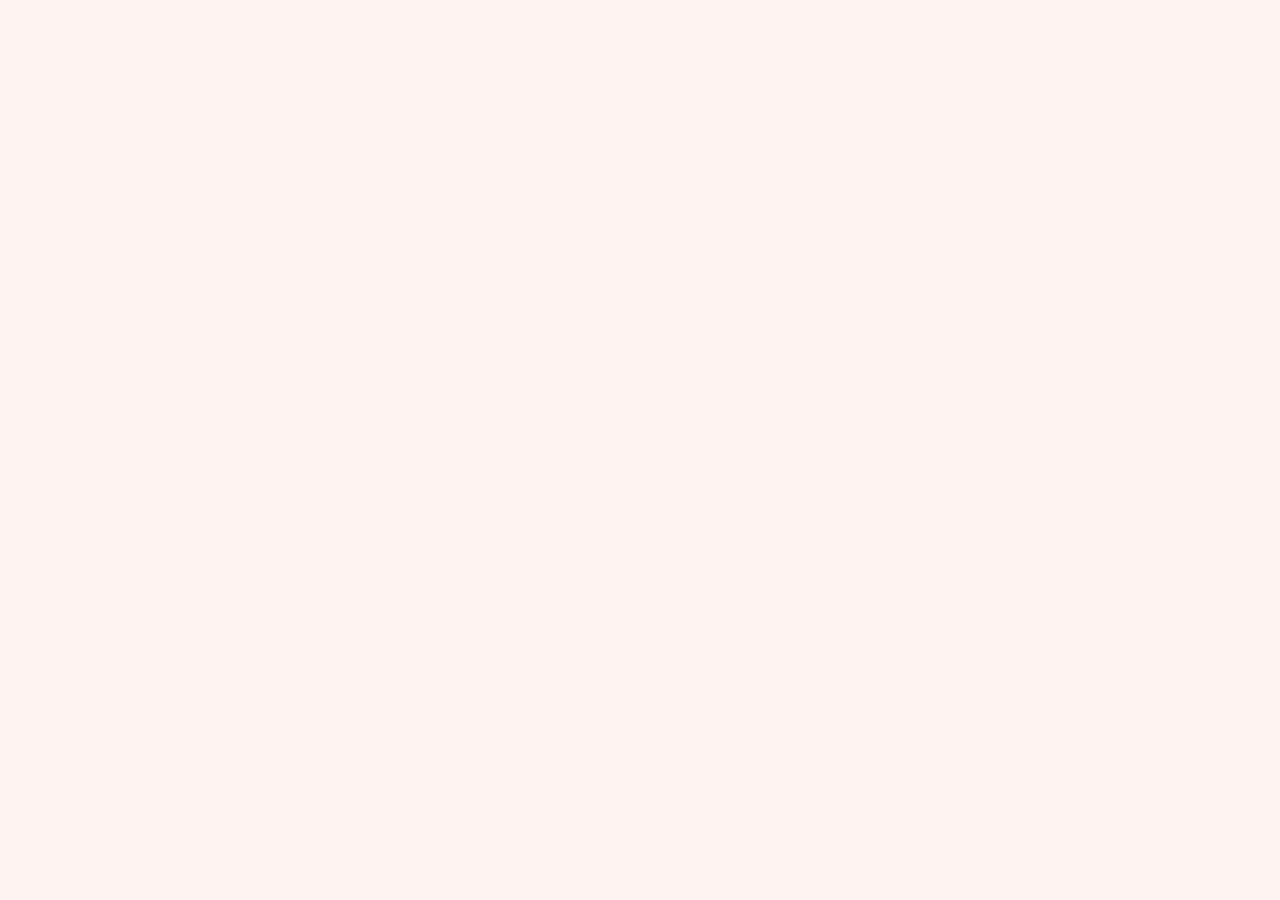
==== game.html @ f32cb5bb "update" ====
<!DOCTYPE html>
<html lang="en">
<head>
    <meta charset="UTF-8">
    <meta name="viewport" content="width=device-width, initial-scale=1.0">
    <link rel="stylesheet" href="style.css">
    <title>Document</title>
    <style>
        body {
            background-color: rgb(255, 243, 242);
        }
    </style>
</head>
<body>
    
</body>
</html>
---- style.css ----
#Title {
    margin: 0;
    padding: 0;
    text-align: center;
    font-size: 250px;
    font-family: 'Franklin Gothic Medium', 'Arial Narrow', Arial, sans-serif;
    color: black;
}

h1 {
  margin: 0;
  padding: 0;
    text-align: center;
    font-size: 150px;
    text-decoration:line-through;
    font-family: fantasy;
    color: rgb(67, 167, 255);
}

#PLAY {
    display: block;
    margin: 0 auto;
    width: 400px;
    height: 200px;
    font-size: 120px;
    border-radius: 5%;
    background-color: #233981;
        color: #f0eded;
        transition: color 0.5s;
        border-color: black;
      } 
       
      #PLAY:hover { 
        color: #202020;
        background-color: lightskyblue;
        transform: scale(1.15,1.15);
      } 

#darkbulbb {
  width: 150px;
  height: 170px;
  margin-left: auto;
  border: #000000;
  border-radius: 5%;
  background-color:rgb(241, 231, 231)
 }

#darkbulbb:hover {
  background-color: #e7dede;
  transform: scale(1.1,1.1)
}

 #darkbulb {
  width: 100px;
  height: 120px;
 }
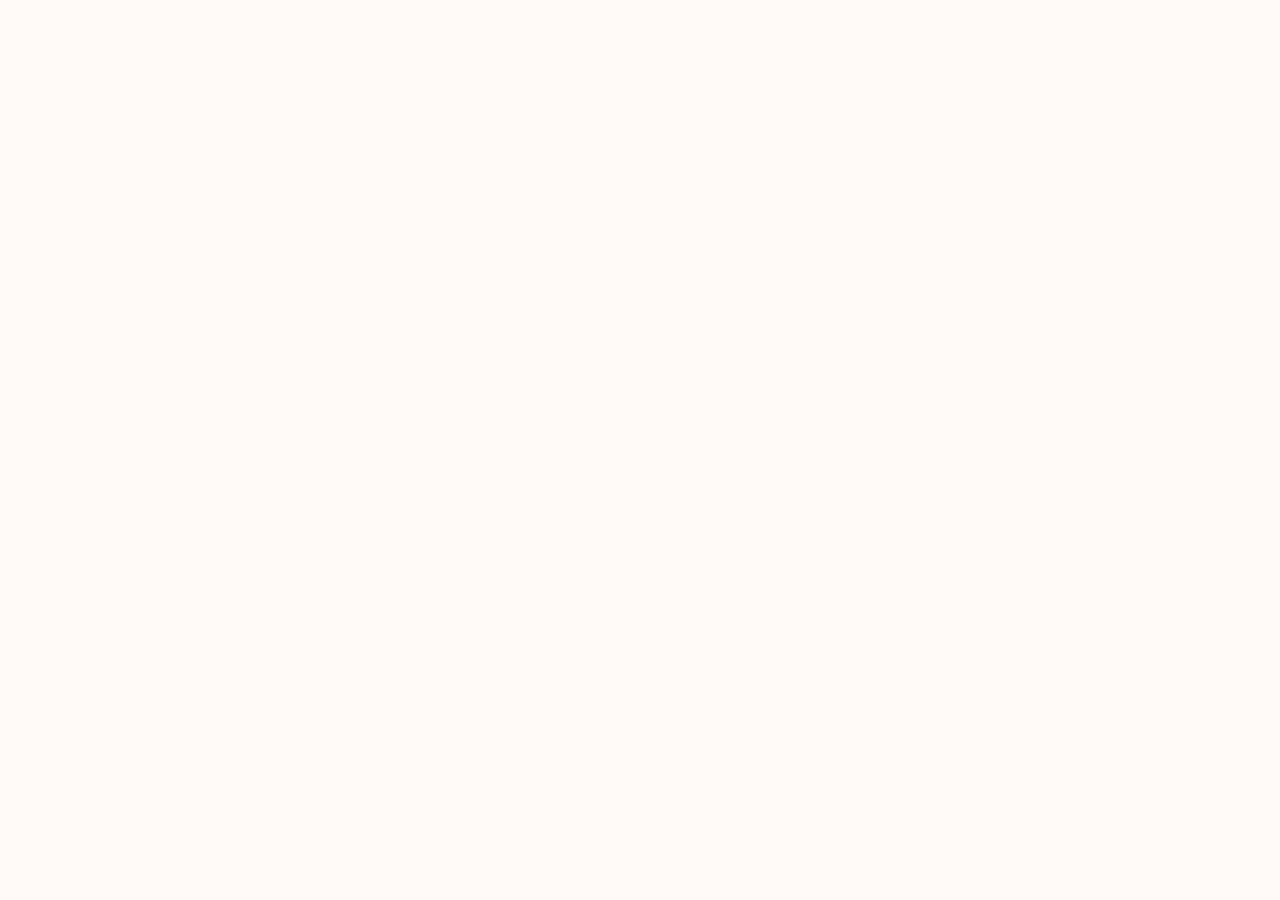
==== commit 6a60e889: "update" ====
--- a/game.html
+++ b/game.html
@@ -1,17 +1,20 @@
-<!DOCTYPE html>
-<html lang="en">
-<head>
-    <meta charset="UTF-8">
-    <meta name="viewport" content="width=device-width, initial-scale=1.0">
-    <link rel="stylesheet" href="style.css">
-    <title>Document</title>
+<!DOCTYPE html> 
+<html> 
+      
+<head> 
+    <meta name="viewport" content= 
+        "width=device-width, initial-scale=1.0"> 
+    <link rel="stylesheet" type="text/css" href="game.css"> 
+    <script src="script.js"></script> 
     <style>
         body {
-            background-color: rgb(255, 243, 242);
+            background-color: rgb(255, 249, 248);
         }
     </style>
-</head>
-<body>
-    
-</body>
+</head> 
+  
+<body> 
+
+</body> 
+  
 </html>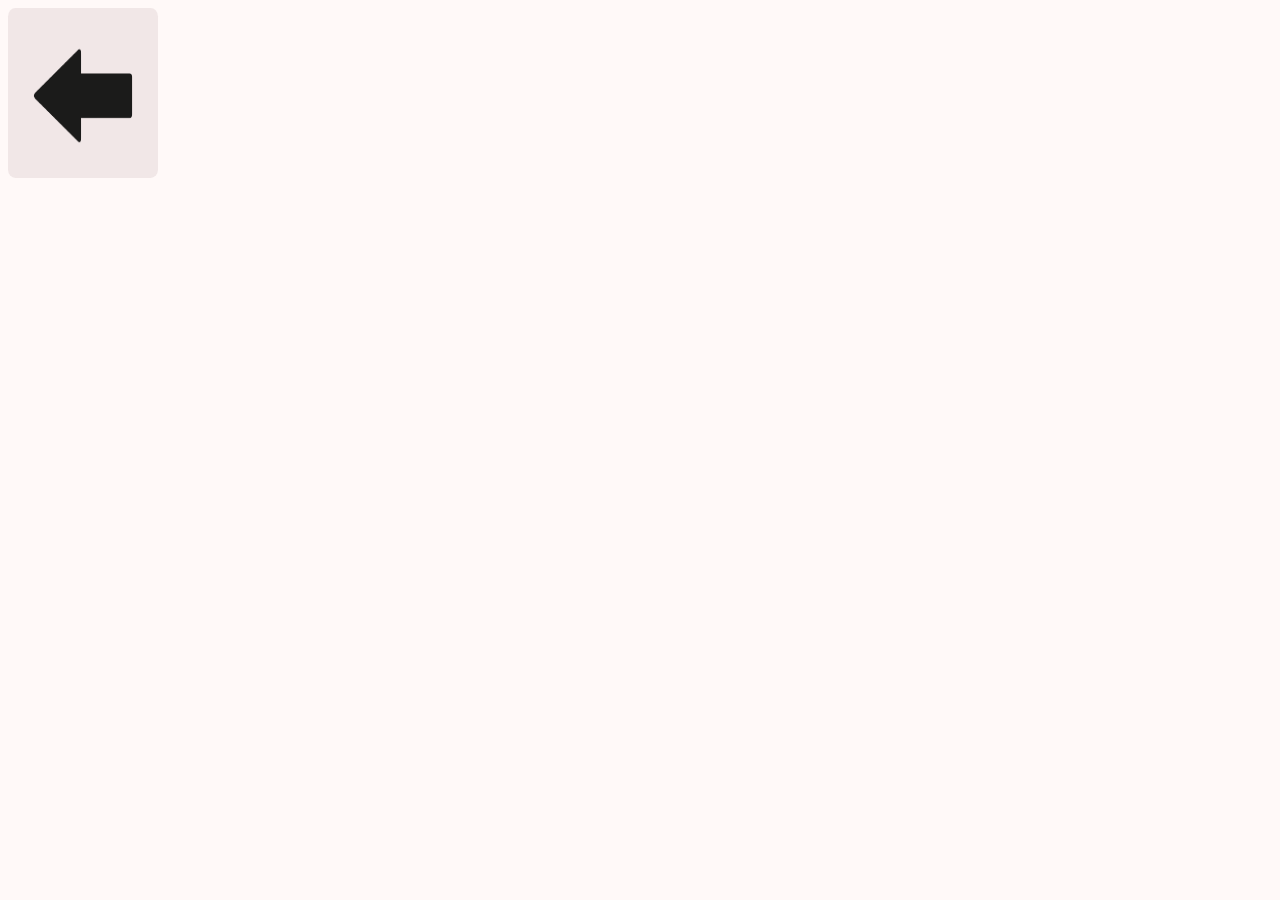
==== commit cce6a712: "update" ====
--- a/game.html
+++ b/game.html
@@ -4,17 +4,16 @@
 <head> 
     <meta name="viewport" content= 
         "width=device-width, initial-scale=1.0"> 
-    <link rel="stylesheet" type="text/css" href="game.css"> 
+    <link rel="stylesheet" type="text/css" href="style.css"> 
     <script src="script.js"></script> 
-    <style>
-        body {
-            background-color: rgb(255, 249, 248);
-        }
-    </style>
 </head> 
-  
+<style>
+    body {
+  background-color: rgb(255, 249, 248);
+}
+</style>
 <body> 
-
+    <a href="index.html"> <button id="lightarrowb"><img src="lightarrow.webp" alt="lightarrow"id="lightarrow"></button></a>
 </body> 
   
 </html>--- a/style.css
+++ b/style.css
@@ -0,0 +1,163 @@
+
+#title {
+  margin: 0;
+  padding: 0;
+    text-align: center;
+    font-size: 250px;
+    font-family: 'Franklin Gothic Medium', 'Arial Narrow', Arial, sans-serif;
+    color: black;
+}
+
+.ultimate {
+  margin: 0;
+  padding: 0;
+    text-align: center;
+    font-size: 150px;
+    text-decoration:line-through;
+    font-family: fantasy;
+    color: rgb(67, 167, 255);
+}
+
+#PLAY {
+    display: block;
+    margin: 0 auto;
+    width: 400px;
+    height: 200px;
+    font-size: 120px;
+    border-radius: 5%;
+    background-color: #233981;
+        color: #f0eded;
+        transition: color 0.5s;
+        border-color: black;
+      } 
+       
+      #PLAY:hover { 
+        color: #202020;
+        background-color: lightskyblue;
+        transform: scale(1.15,1.15);
+      } 
+  
+
+#darkbulbb {
+  width: 150px;
+  height: 170px;
+  margin-left: auto;
+  border: #000000;
+  border-radius: 5%;
+  background-color:rgb(241, 231, 231)
+ }
+
+#darkbulbb:hover {
+  background-color: #e7dede;
+  transform: scale(1.1,1.1)
+}
+
+ #darkbulb {
+  width: 100px;
+  height: 120px;
+ }
+
+ body {
+  background-color: rgb(255, 249, 248);
+}
+
+#lightarrowb{
+  width: 150px;
+  height: 170px;
+  margin-left: auto;
+  border: #000000;
+  border-radius: 5%;
+  background-color:rgb(241, 231, 231)
+ }
+
+ #lightarrowb:hover {
+  background-color: #e7dede;
+  transform: scale(1.1,1.1)
+}
+
+ #lightarrow{
+  width: 100px;
+  height: 120px;
+ }
+
+
+
+ #title2 {
+  margin: 0;
+  padding: 0;
+    text-align: center;
+    font-size: 250px;
+    font-family: 'Franklin Gothic Medium', 'Arial Narrow', Arial, sans-serif;
+    color: #fff6f6;
+}
+
+.ultimate2 {
+  margin: 0;
+  padding: 0;
+    text-align: center;
+    font-size: 150px;
+    text-decoration:line-through;
+    font-family: fantasy;
+    color: rgb(0, 75, 146);
+}
+
+#PLAY2 {
+    display: block;
+    margin: 0 auto;
+    width: 400px;
+    height: 200px;
+    font-size: 120px;
+    border-radius: 5%;
+    background-color: skyblue;
+        color: #221f1f;
+        transition: color 0.5s;
+        border-color: white;
+      } 
+       
+      #PLAY2:hover { 
+        color: #fff6f6;
+        background-color: rgb(35, 57, 129);
+        transform: scale(1.15,1.15);
+      } 
+
+#lightbulbb {
+  width: 150px;
+  height: 170px;
+  margin-left: auto;
+  border: #ffffff;
+  border-radius: 5%;
+  background-color:#313131
+}
+      
+#lightbulbb:hover {
+  background-color: #4e4e4e;
+  transform: scale(1.1,1.1)
+      }
+
+#lightbulb {
+  width: 100px;
+  height: 120px;
+}
+
+body {
+  background-color: rgb(36, 36, 36);
+}
+
+#darkarrowb{
+  width: 150px;
+  height: 170px;
+  margin-left: auto;
+  border: #000000;
+  border-radius: 5%;
+  background-color:#313131
+ }
+
+ #darkarrowb:hover {
+  background-color: #4e4e4e;
+  transform: scale(1.1,1.1)
+}
+
+ #darkarrow{
+  width: 100px;
+  height: 120px;
+ }